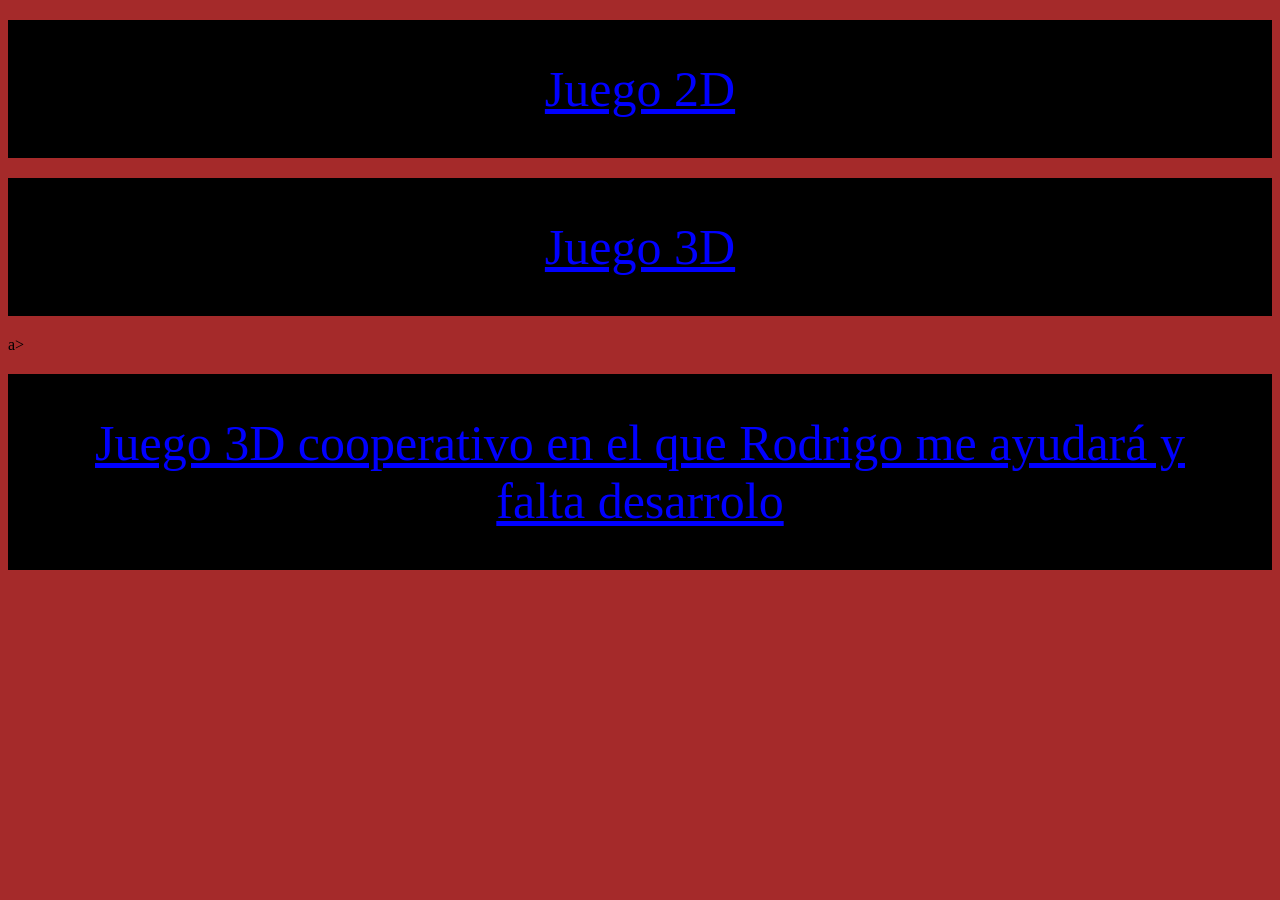
==== index.html @ f32ce26d "Update index.html Se añade el juego de Rodrigo y yo." ====
<!DOCTYPE html>
<html>
  <head>
    <title>Game Center online and fast</title>
    <link rel="stylesheet" href="styles.css" />
  </head>
  <body>
<a class="btn" href="normal.html"> Juego 2D </a>
<a class="btn" href="juego3d/juego3d.html"> Juego 3D </a>a>
<a class="btn" href="juego3d_con_rod/game_rod_y_and.html"> Juego 3D cooperativo en el que Rodrigo me ayudará y falta desarrolo </a>
  </body>
</html>
---- styles.css ----
body {
background-color: brown;
}

.btn {
text-align: center;
color: blue;
background-color: black;
display: block;
margin: 20px auto;
padding: 40px 80px;
font-size: 50px;
}
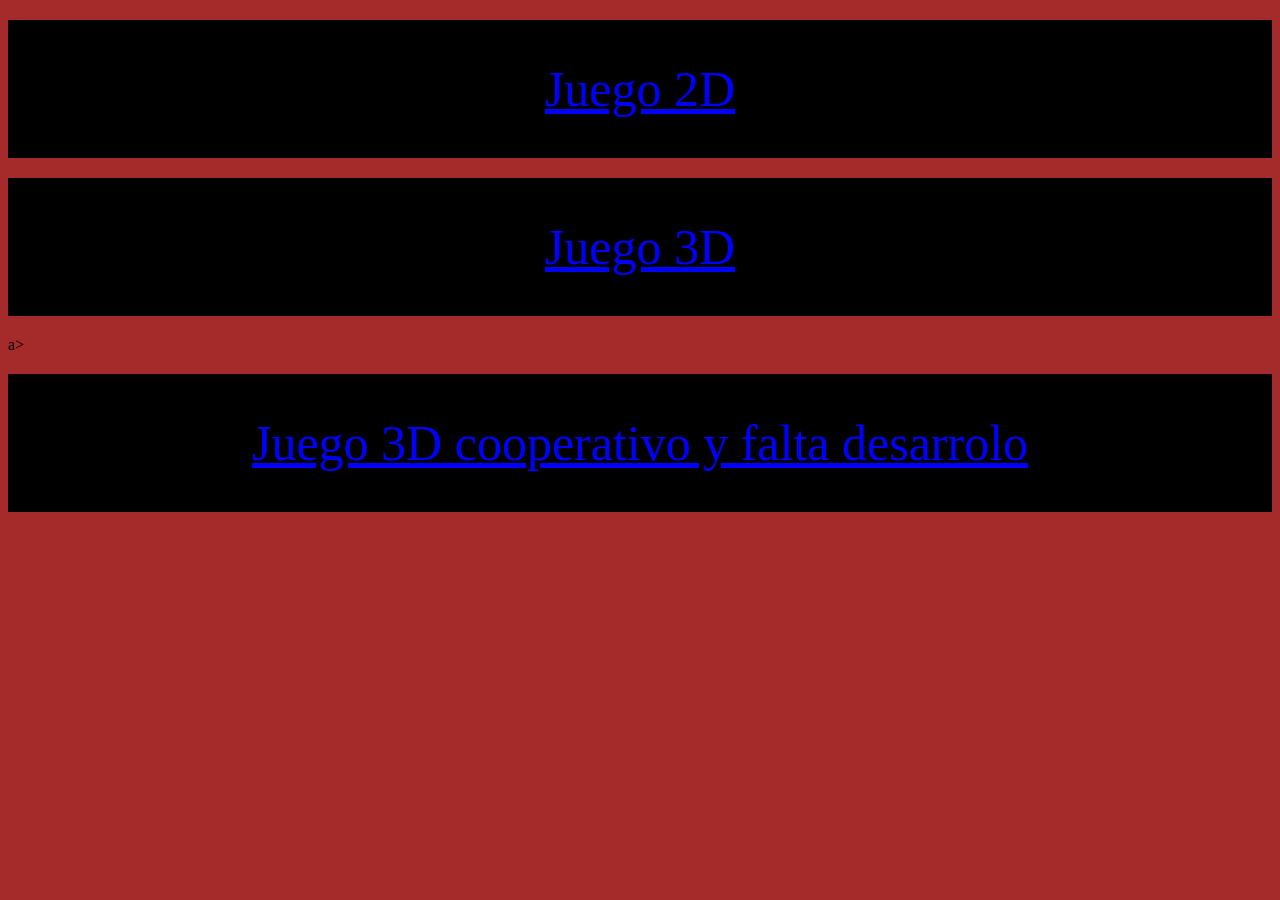
==== commit 73f8a3f7: "Update index.html Mejor descripción" ====
--- a/index.html
+++ b/index.html
@@ -7,6 +7,8 @@
   <body>
 <a class="btn" href="normal.html"> Juego 2D </a>
 <a class="btn" href="juego3d/juego3d.html"> Juego 3D </a>a>
-<a class="btn" href="juego3d_con_rod/game_rod_y_and.html"> Juego 3D cooperativo en el que Rodrigo me ayudará y falta desarrolo </a>
+<a class="btn" href="juego3d_con_rod/game_rod_y_and.html">
+Juego 3D cooperativo y falta desarrolo 
+</a>
   </body>
 </html>
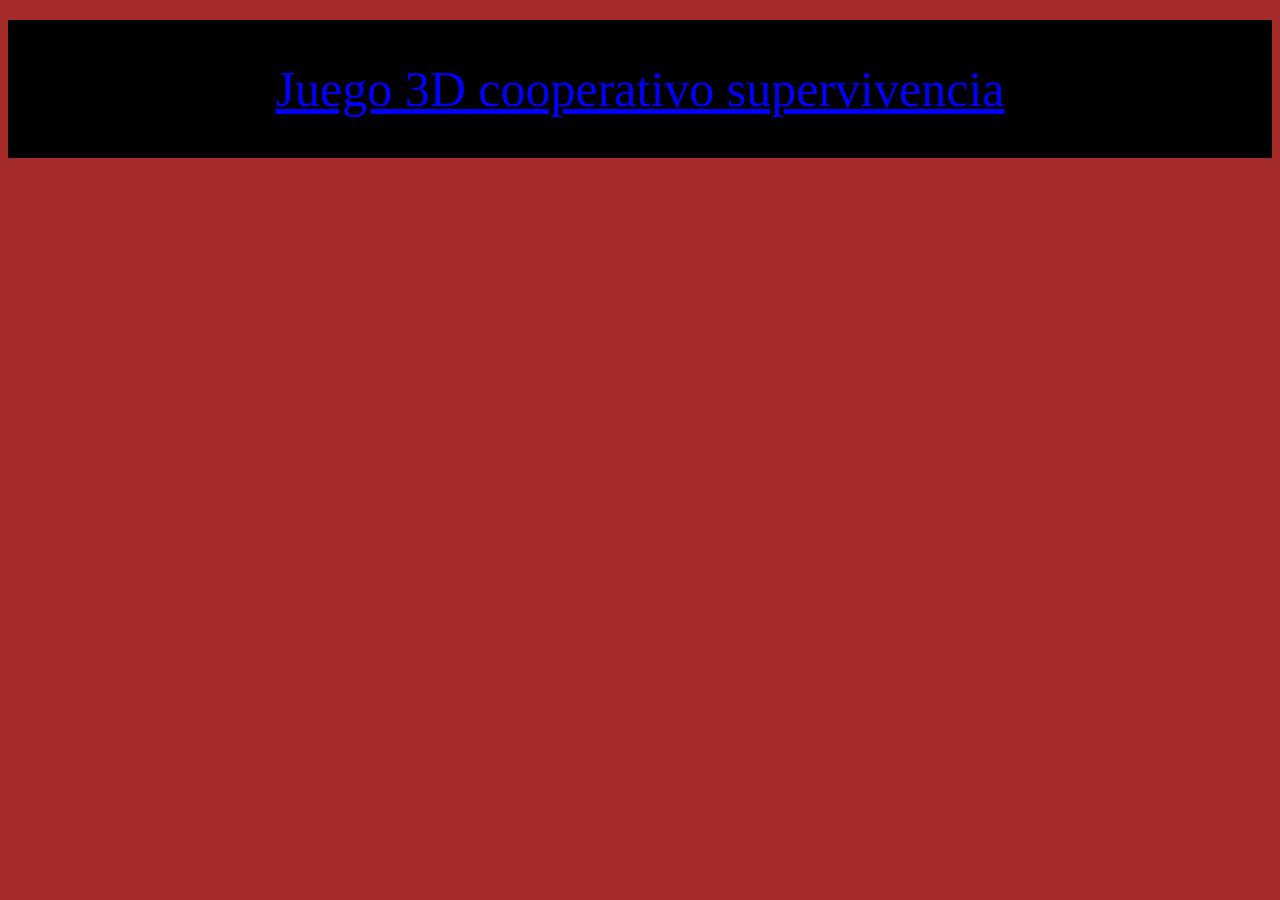
==== commit 1cd5af2c: "Update index.html Últimamente" ====
--- a/index.html
+++ b/index.html
@@ -5,10 +5,12 @@
     <link rel="stylesheet" href="styles.css" />
   </head>
   <body>
+    <!--
 <a class="btn" href="normal.html"> Juego 2D </a>
 <a class="btn" href="juego3d/juego3d.html"> Juego 3D </a>a>
-<a class="btn" href="juego3d_con_rod/game_rod_y_and.html">
-Juego 3D cooperativo y falta desarrolo 
+-->
+    <a class="btn" href="juego3d_con_rod/game_cooperative.html">
+Juego 3D cooperativo supervivencia
 </a>
   </body>
 </html>
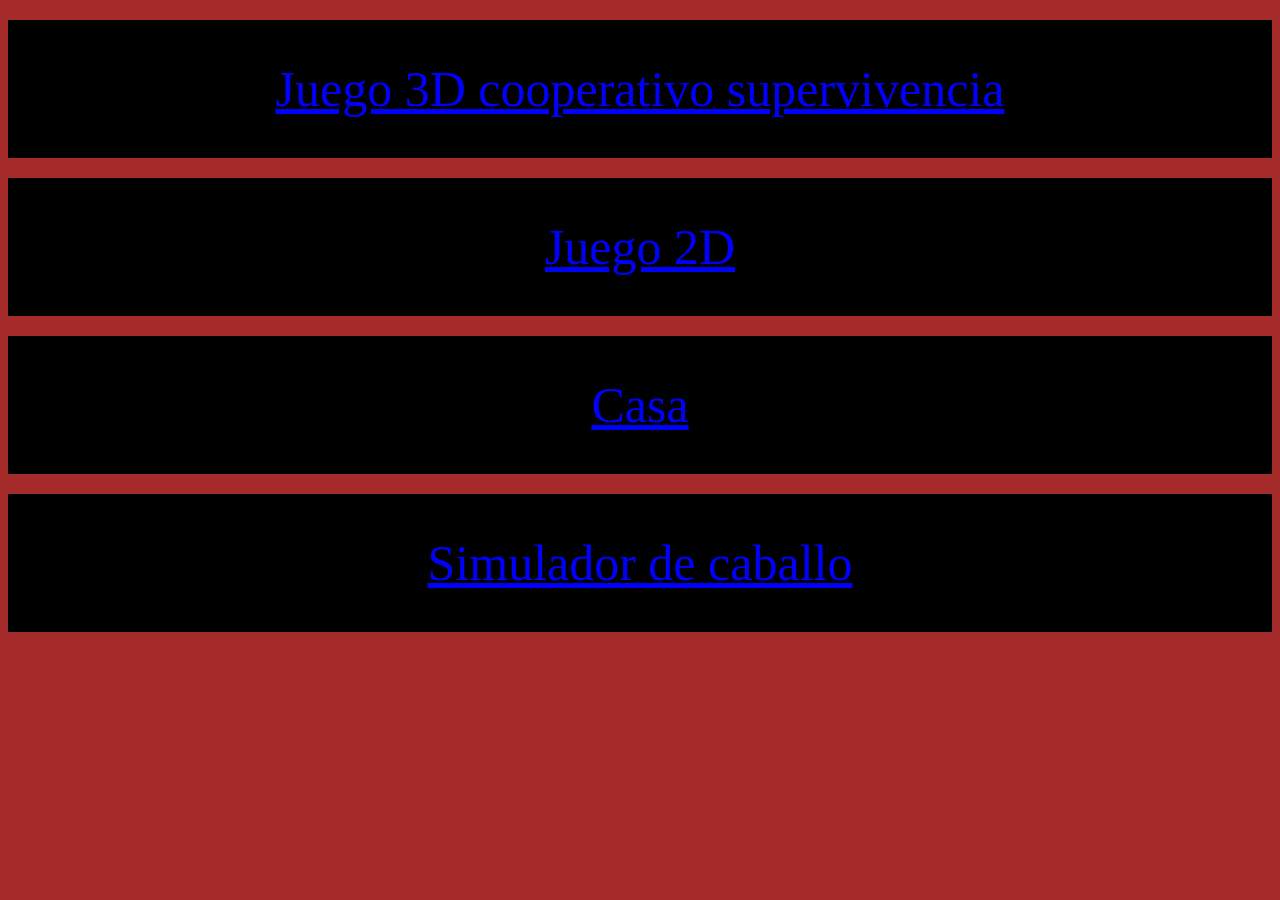
==== commit 74e495ee: "Update index.html Edición" ====
--- a/index.html
+++ b/index.html
@@ -9,8 +9,11 @@
 <a class="btn" href="normal.html"> Juego 2D </a>
 <a class="btn" href="juego3d/juego3d.html"> Juego 3D </a>a>
 -->
-    <a class="btn" href="juego3d_con_rod/game_cooperative.html">
+    <a class="btn" href="juego3d_cooperativo/Game_cooperative.html">
 Juego 3D cooperativo supervivencia
 </a>
+    <a class="btn" href="normal.html"> Juego 2D </a>
+    <a class="btn" href="casa.html">Casa</a>
+    <a class="btn" href="Simulador_caballo.html">Simulador de caballo</a>
   </body>
 </html>
